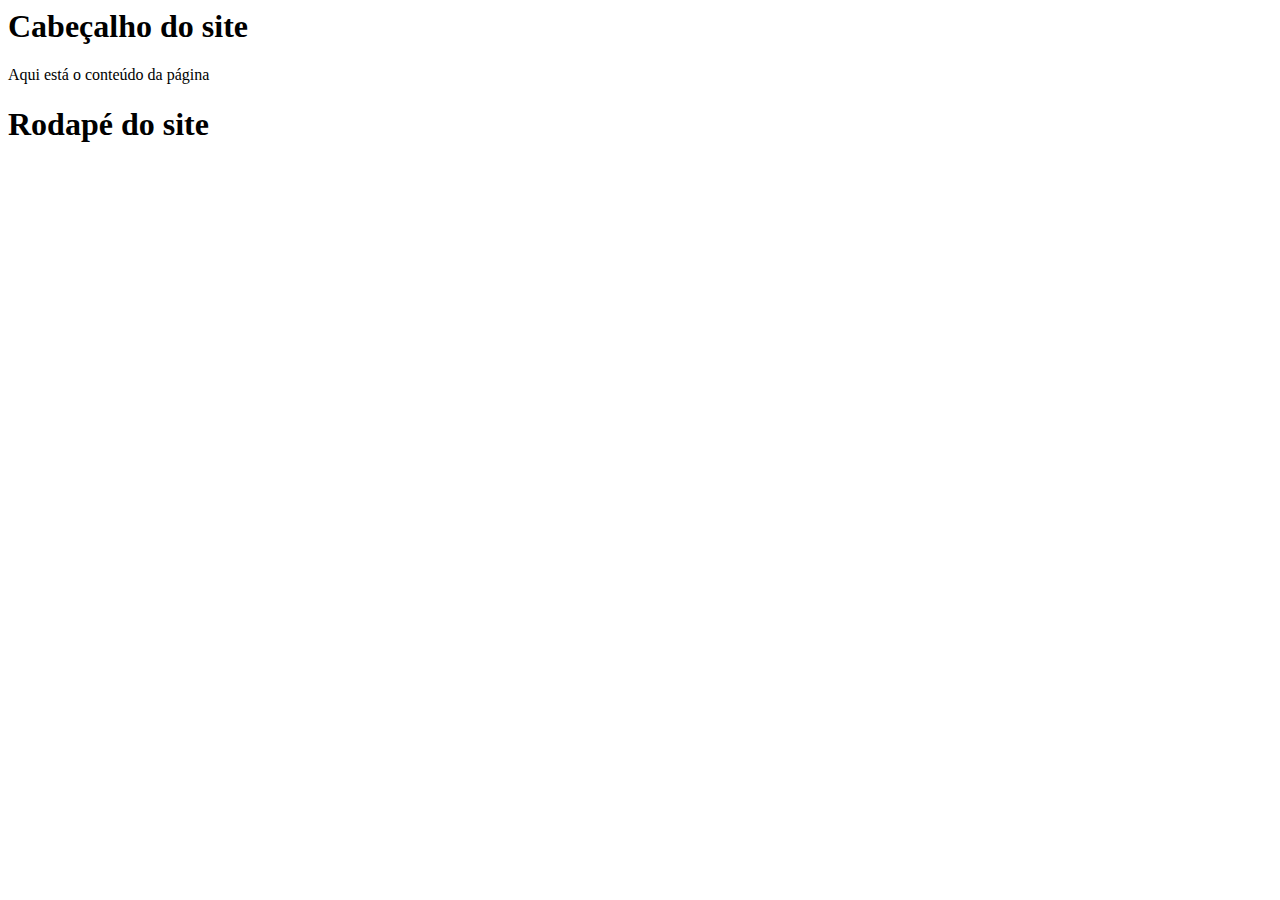
==== propostas1.html @ 2eebbd97 "adding proposta1" ====
<html>
<head>
      <title>Proposta 1 para homepage da empresa</title>
    </head>
    <body>
      <h1>Cabeçalho do site</h1>

      <div>
        Aqui está o conteúdo da página
      </div>

      <h1>Rodapé do site</h1>
    </body>
  </html>
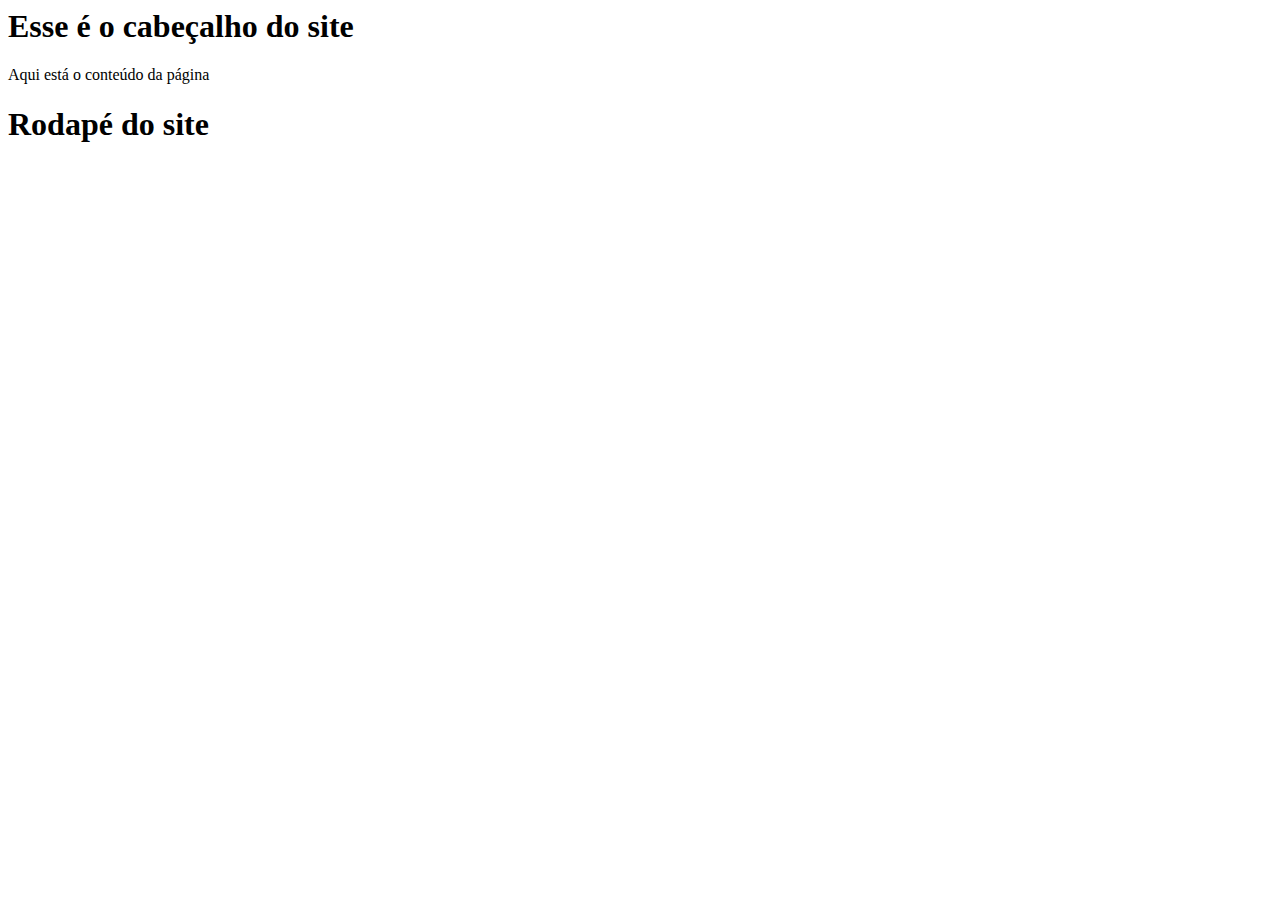
==== commit 1064bd14: "titulo modificado" ====
--- a/propostas1.html
+++ b/propostas1.html
@@ -3,7 +3,7 @@
       <title>Proposta 1 para homepage da empresa</title>
     </head>
     <body>
-      <h1>Cabeçalho do site</h1>
+      <h1>Esse é o cabeçalho do site</h1>
 
       <div>
         Aqui está o conteúdo da página
